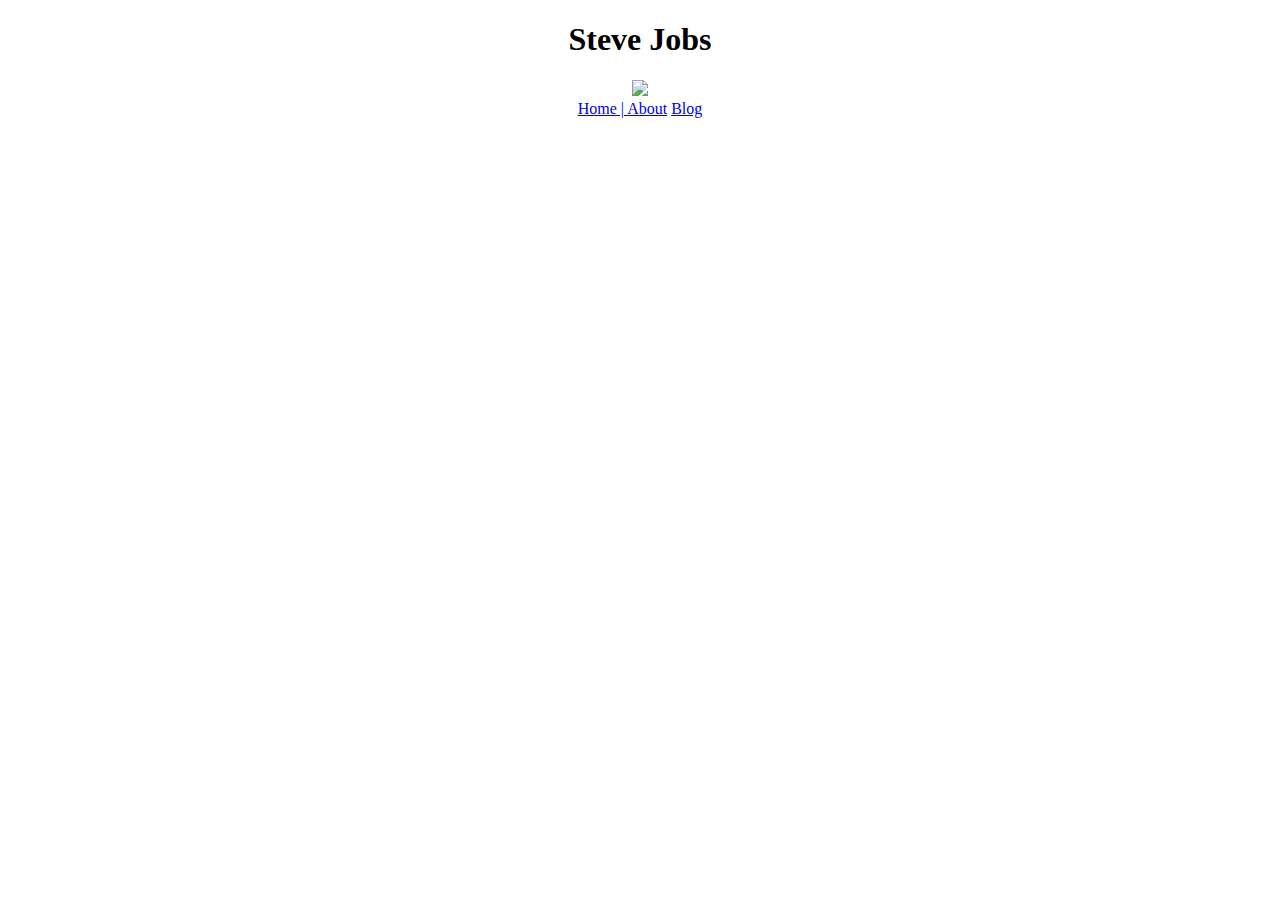
==== index.html @ e8046ffc "This is first Commint" ====
<!DOCTYPE html>
<html>
    <head>  
    <title>Portfolio</title>    
    </head>

    <body align = "center">

        <h1 align=center>Steve Jobs</h1>
       
        <img src="jobs.png"/>
   </body>
   <br>
   <a href="index.html">Home | <pr> </a>   <a href="about.html"> About</a>  <a href="blog.html"> Blog</a>
    </html>
</html>
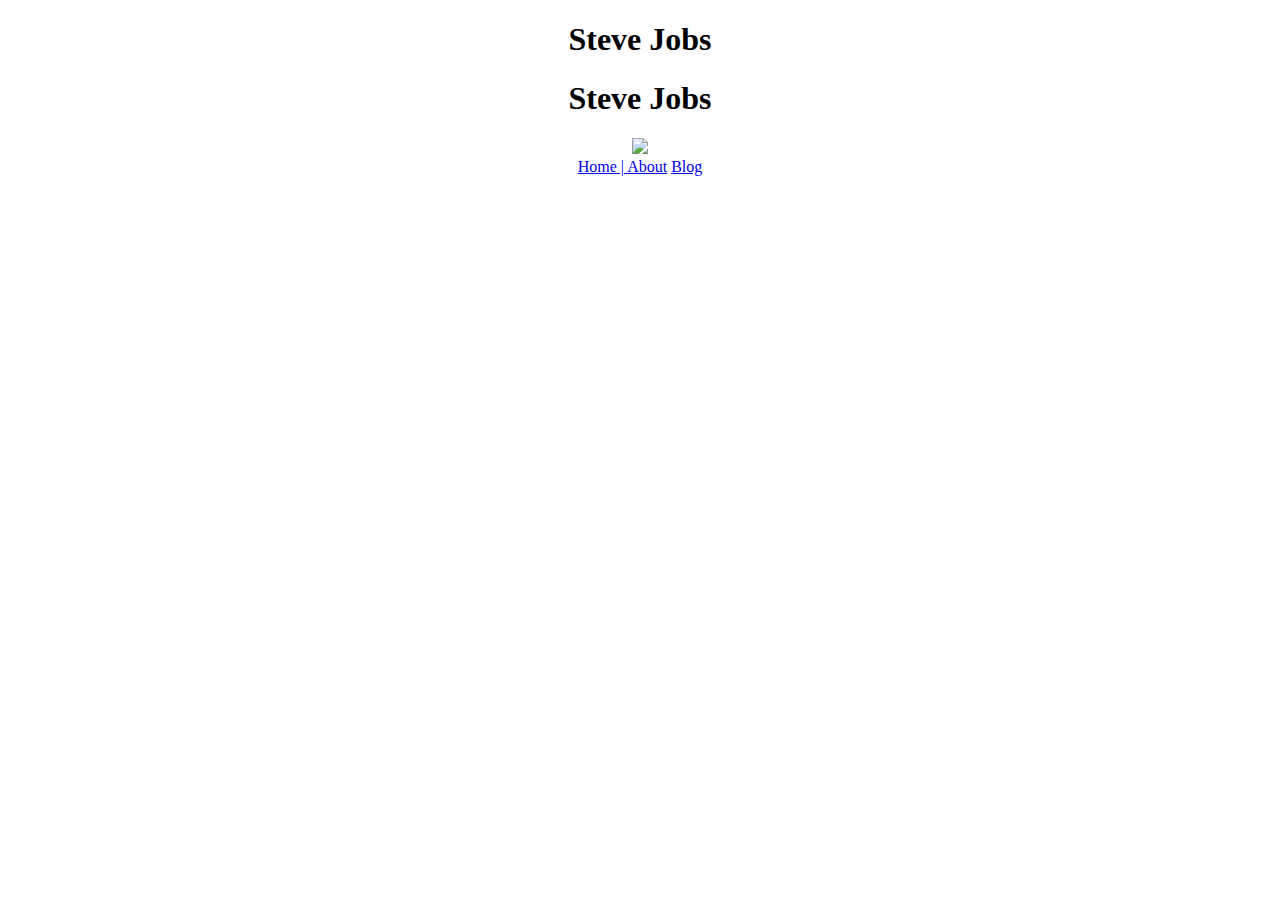
==== commit 2b802cc3: "Added new h1" ====
--- a/index.html
+++ b/index.html
@@ -7,10 +7,10 @@
     <body align = "center">
 
         <h1 align=center>Steve Jobs</h1>
-       
+	<h1 align=center>Steve Jobs</h1>		       
         <img src="jobs.png"/>
    </body>
    <br>
    <a href="index.html">Home | <pr> </a>   <a href="about.html"> About</a>  <a href="blog.html"> Blog</a>
     </html>
-</html>+</html>
